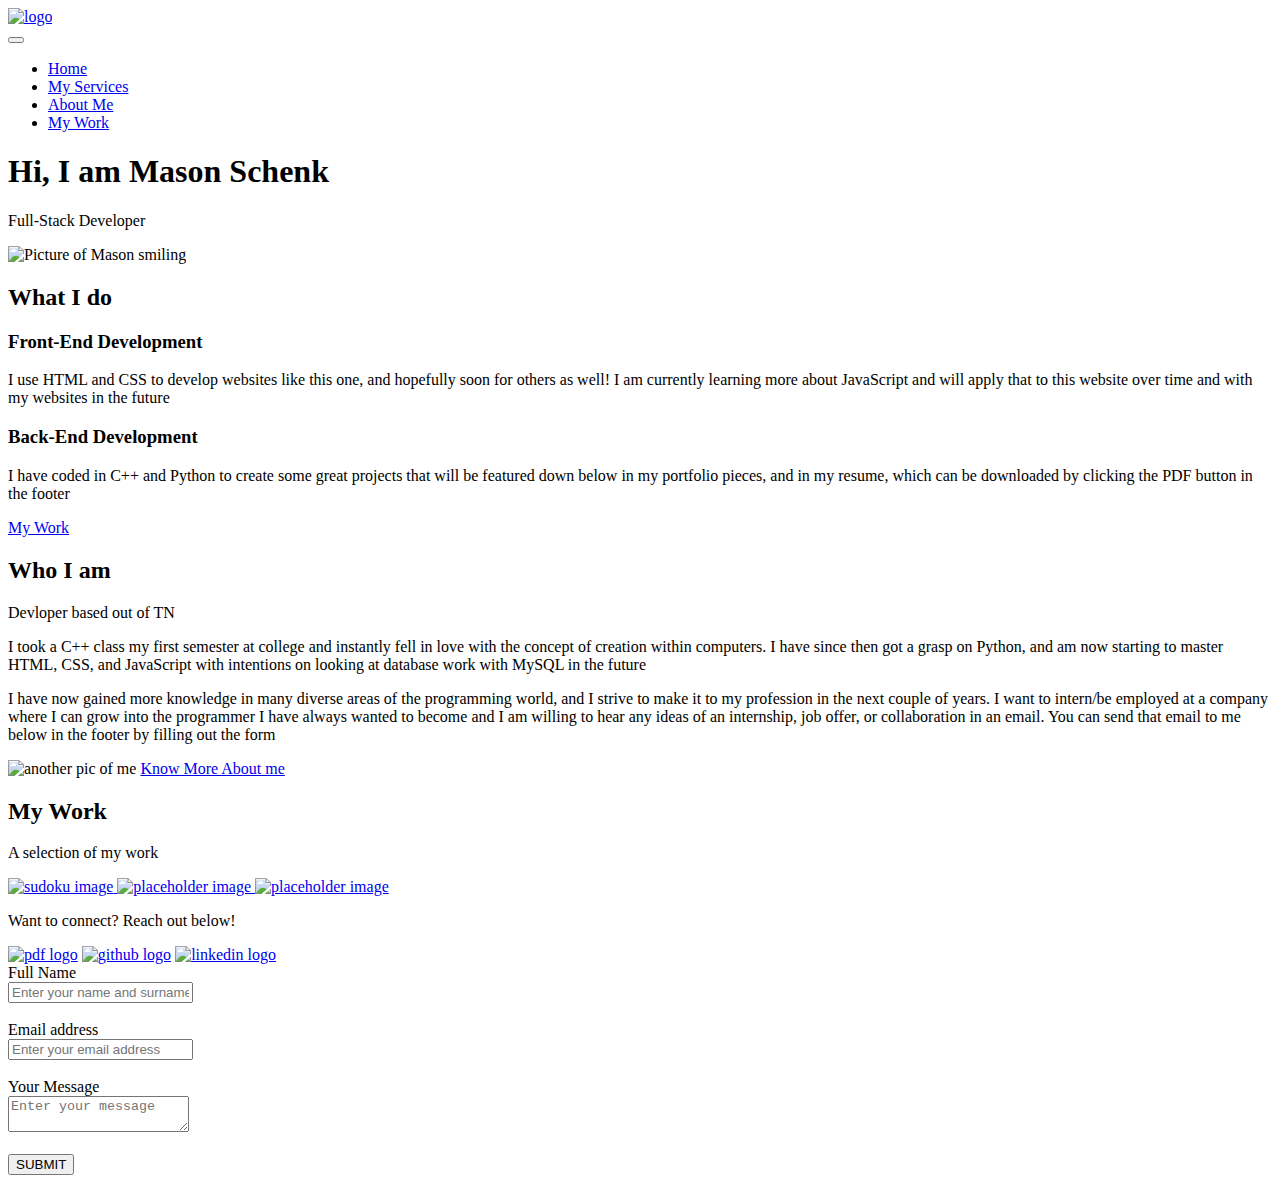
==== Portfolio Website Code/HTML/index.html @ 5f66fa0e "Add files via upload" ====
<!DOCTYPE html>
<html lang="en">
  <head>
    <meta charset="utf-8" />
    <meta name="viewport" content="width=device-width, initial-scale=1" />
    <title>Mason Schenk Portfolio Website</title>
    <link rel="stylesheet" href="style.css" />
    <link
      rel="stylesheet"
      href="https://cdnjs.cloudflare.com/ajax/libs/normalize/7.0.0/normalize.min.css"
    />
    <link
      rel="stylesheet"
      href="https://cdnjs.cloudflare.com/ajax/libs/font-awesome/5.11.2/css/all.css"
      integrity="sha256-46qynGAkLSFpVbEBog43gvNhfr0j+BmwXdxFgVK/Kvc="
      crossorigin="anonymous"
    />
  </head>
  <body>
    <header>
      <div class="logo">
        <a href="#home">
        <img
          src="https://cdn.glitch.me/77fae47e-de51-48c2-8476-e575c903b436%2Fmason.logo.png?v=1635451025044"
          alt="logo"
        />
        </a>
      </div>
      <button class="nav-toggle" aria-label="toggle navigation">
        <span class="hamburger"></span>
      </button>
      <nav class="nav">
        <ul class="nav__list">
          <li class="nav__item"><a href="#home" class="nav__link">Home</a></li>
          <li class="nav__item"><a href="#services" class="nav__link">My Services</a></li>
          <li class="nav__item"><a href="#about" class="nav__link">About Me</a></li>
          <li class="nav__item"><a href="#work" class="nav__link">My Work</a></li>
        </ul>
      </nav>
    </header>
    
    <!-- Intro -->
    <section class="intro" id="home">
      <h1 class="section__title section__title--intro">
        Hi, I am <strong class ="strong">Mason Schenk</strong>
      </h1>
      <p class="section__subtitle section__subtitle--intro">
        Full-Stack Developer
      </p>
      <img src="https://cdn.glitch.me/77fae47e-de51-48c2-8476-e575c903b436%2Fsolo_from_photoshoot_july_21_2021.JPEG?v=1635475927998" alt="Picture of Mason smiling" class="intro__img">
    </section>
    
    <!-- My services -->
    <section class="my-services" id="services">
      <h2 class="section__title section__title--services">
        What I do
      </h2>
      <div class="services">
        <div class="service">
          <h3>Front-End Development</h3>
            <p>
               I use HTML and CSS to develop websites like this one, and hopefully soon for others as well! I am currently learning more about JavaScript and will apply that to this website over time and with my websites in the future
            </p>
        </div>
        
        <div class="service">
          <h3>Back-End Development</h3>
            <p>
               I have coded in C++ and Python to create some great projects that will be featured down below in my portfolio pieces, and in my resume, which can be downloaded by clicking the PDF button in the footer
            </p>
        </div>
      </div>
      
      <a href="#work" class="btn">My Work</a>
    </section>
    
    
    <!-- About Me -->
    <section class="about-me" id="about">
      <h2 class="section__title section__title--about">Who I am</h2>
      <p class="section__subtitle section__subtitle--about">Devloper based out of TN</p>
      
      <div class="about-me__body">
        <p>I took a C++ class my first semester at college and instantly fell in love with the concept of creation within computers. I have since then got a grasp on Python, and am now starting to master HTML, CSS, and JavaScript with intentions on looking at database work with MySQL in the future</p>
        <p>I have now gained more knowledge in many diverse areas of the programming world, and I strive to make it to my profession in the next couple of years. I want to intern/be employed at a company where I can grow into the programmer I have always wanted to become and I am willing to hear any ideas of an internship, job offer, or collaboration in an email. You can send that email to me below in the footer by filling out the form</p>
      </div>
      
      <img src="https://cdn.glitch.me/77fae47e-de51-48c2-8476-e575c903b436%2FMason%20Solo%20long%20height.JPEG?v=1635558172491" alt="another pic of me" class="about__img">
      <a href="more-about-me.html" class="btn btn_know_more">Know More About me</a>
    </section>
    
    <!-- My Work -->
    <section class="my-work" id="work">
      <h2 class="section__title section__title--work">My Work</h2>
      <p class="section__subtitle section__subtitle--work">A selection of my work</p>
      
      <div class="portfolio">
        <!-- Portfolio item 01 -->
        <a href="portfolio-item-1.html" class="portfolio__item">
          <img src="https://cdn.glitch.me/77fae47e-de51-48c2-8476-e575c903b436%2FSudoku.jpg?v=1635990325946" alt="sudoku image" class="portfolio__img">
        </a>
        
         <!-- Portfolio item 02 -->
        <a href="#" class="portfolio__item">
          <img src="https://cdn.glitch.me/77fae47e-de51-48c2-8476-e575c903b436%2FComputer%20for%20All%20Portfolio.jpg?v=1635990453035" alt="placeholder image" class="portfolio__img">
        </a>
        
         <!-- Portfolio item 03 -->
        <a href="#" class="portfolio__item">
          <img src="https://cdn.glitch.me/77fae47e-de51-48c2-8476-e575c903b436%2FComputer%20for%20All%20Portfolio.jpg?v=1635990453035" alt="placeholder image" class="portfolio__img">
        </a>
      </div>
    </section>
    
    
    
    <!--footer -->
    
    <footer>
      <p>Want to connect? Reach out below!</p>
      <div class="social_list">
        <a class="social-list__link" href="https://cdn.glitch.me/77fae47e-de51-48c2-8476-e575c903b436%2FSoftware-Engineering-Resume.pdf?v=1635655808150" target="_blank"><img src="https://cdn.glitch.me/77fae47e-de51-48c2-8476-e575c903b436%2Ffile-pdf-solid.svg?v=1635619202590" alt="pdf logo" class ="social-list__icons"></a>
        <a class="social-list__link" href="https://github.com/mschenk7474" target="_blank"><img src="https://cdn.glitch.me/77fae47e-de51-48c2-8476-e575c903b436%2Fgithub-square-brands.svg?v=1635619508006" alt="github logo" class ="social-list__icons"></a>
        <a class="social-list__link" href="https://www.linkedin.com/in/masonschenk/" target="_blank"><img src="https://cdn.glitch.me/77fae47e-de51-48c2-8476-e575c903b436%2Flinkedin-brands.svg?v=1635619595819" alt="linkedin logo" class ="social-list__icons"></a>
      </div>
      <div class="email-submission">
       <form accept-charset="UTF-8" action="https://getform.io/f/6a794f6f-f901-47ad-b2d3-b04621cf185d" method="POST" enctype="multipart/form-data"  target="_blank" id="wpform">
        <div>
         <label>Full Name</label>
         <div>
            <input class="email-name" type="text" name="first_name" placeholder="Enter your name and surname" required="required">
         </div>
        </div>
        <br>
        <div>
         <label>Email address</label>
         <div>
            <input class="email-address" type="email" name="email" placeholder="Enter your email address" required="required">
         </div>
        </div>
        <br>
        <div>
         <label>Your Message</label>
         <div>
            <textarea class="email-message" name="message" placeholder="Enter your message" required="required"></textarea>
         </div>
        </div>
        <br>
        <button class="email-button" type="submit">SUBMIT</button>
     </form>
    </div>
    </footer>
    
    <script src="index.js"></script>
    
    
  </body>
</html>
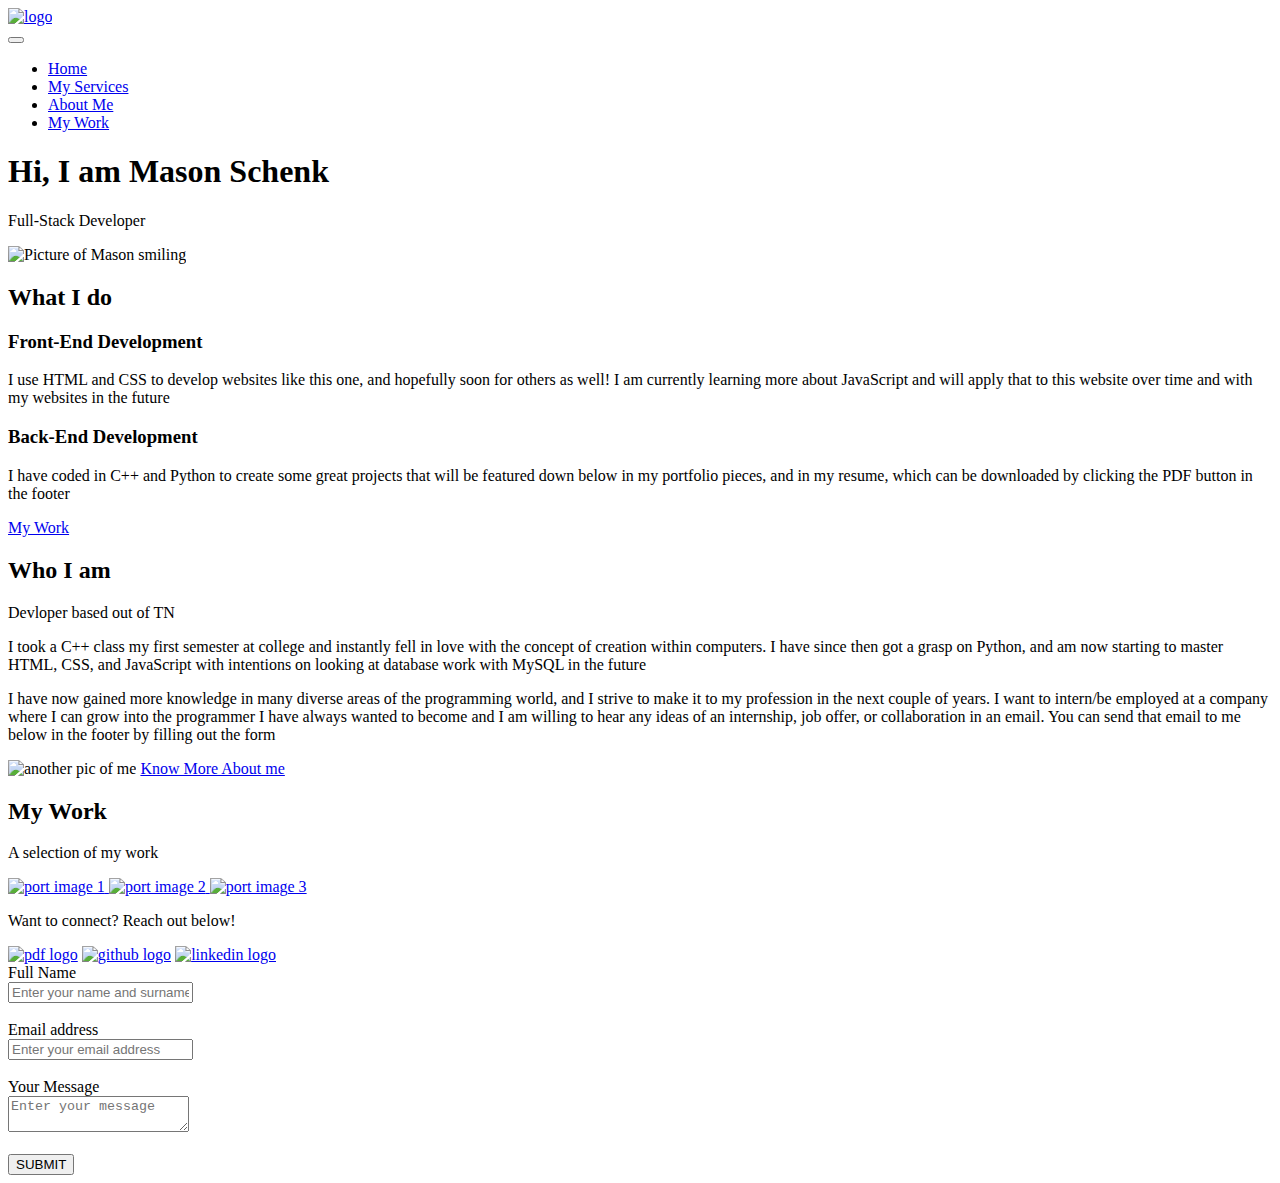
==== commit 36ba9107: "Portfolio item 2 with index updated" ====
--- a/Portfolio Website Code/HTML/index.html
+++ b/Portfolio Website Code/HTML/index.html
@@ -35,6 +35,7 @@
           <li class="nav__item"><a href="#services" class="nav__link">My Services</a></li>
           <li class="nav__item"><a href="#about" class="nav__link">About Me</a></li>
           <li class="nav__item"><a href="#work" class="nav__link">My Work</a></li>
+          <!--<li class="nav__item"><a href="site-plan.html" class="nav__link">Site Plan</a></li> -->
         </ul>
       </nav>
     </header>
@@ -62,6 +63,13 @@
                I use HTML and CSS to develop websites like this one, and hopefully soon for others as well! I am currently learning more about JavaScript and will apply that to this website over time and with my websites in the future
             </p>
         </div>
+        
+        <!-- <div class="service">
+          <h3> Filler #2</h3>
+            <p>
+              This is filler that you need to take out when you actually want people to see this.
+            </p>
+        </div> -->
         
         <div class="service">
           <h3>Back-End Development</h3>
@@ -97,17 +105,17 @@
       <div class="portfolio">
         <!-- Portfolio item 01 -->
         <a href="portfolio-item-1.html" class="portfolio__item">
-          <img src="https://cdn.glitch.me/77fae47e-de51-48c2-8476-e575c903b436%2FSudoku.jpg?v=1635990325946" alt="sudoku image" class="portfolio__img">
+          <img src="https://cdn.glitch.global/77fae47e-de51-48c2-8476-e575c903b436/port%20image%20%232.webp?v=1654635088761" alt="port image 1" class="portfolio__img">
         </a>
         
          <!-- Portfolio item 02 -->
-        <a href="#" class="portfolio__item">
-          <img src="https://cdn.glitch.me/77fae47e-de51-48c2-8476-e575c903b436%2FComputer%20for%20All%20Portfolio.jpg?v=1635990453035" alt="placeholder image" class="portfolio__img">
+        <a href="portfolio-item-2.html" class="portfolio__item">
+          <img src="https://cdn.glitch.global/77fae47e-de51-48c2-8476-e575c903b436/port%20image%201.webp?v=1654635096461" alt="port image 2" class="portfolio__img">
         </a>
         
          <!-- Portfolio item 03 -->
         <a href="#" class="portfolio__item">
-          <img src="https://cdn.glitch.me/77fae47e-de51-48c2-8476-e575c903b436%2FComputer%20for%20All%20Portfolio.jpg?v=1635990453035" alt="placeholder image" class="portfolio__img">
+          <img src="https://cdn.glitch.global/77fae47e-de51-48c2-8476-e575c903b436/port%20image%20%233.webp?v=1654635087503" alt="port image 3" class="portfolio__img">
         </a>
       </div>
     </section>
@@ -117,6 +125,7 @@
     <!--footer -->
     
     <footer>
+<!--       <a href="site-plan.html" class="btn btn_know_more">Site Plan</a> -->
       <p>Want to connect? Reach out below!</p>
       <div class="social_list">
         <a class="social-list__link" href="https://cdn.glitch.me/77fae47e-de51-48c2-8476-e575c903b436%2FSoftware-Engineering-Resume.pdf?v=1635655808150" target="_blank"><img src="https://cdn.glitch.me/77fae47e-de51-48c2-8476-e575c903b436%2Ffile-pdf-solid.svg?v=1635619202590" alt="pdf logo" class ="social-list__icons"></a>
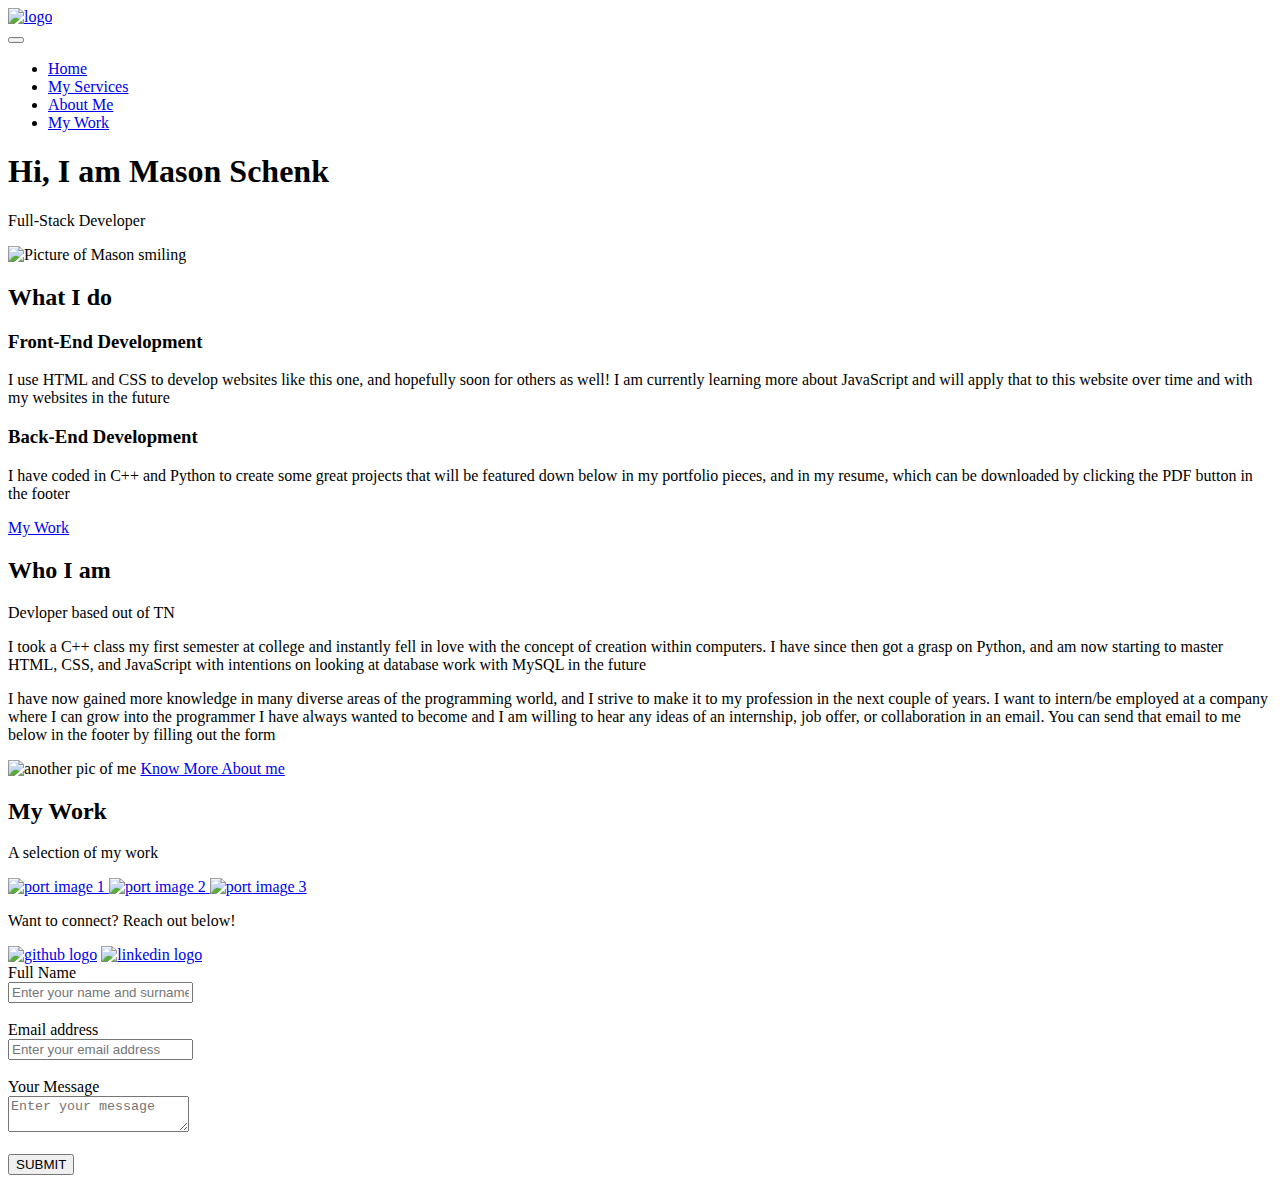
==== commit a575a952: "updated resume" ====
--- a/Portfolio Website Code/HTML/index.html
+++ b/Portfolio Website Code/HTML/index.html
@@ -35,7 +35,6 @@
           <li class="nav__item"><a href="#services" class="nav__link">My Services</a></li>
           <li class="nav__item"><a href="#about" class="nav__link">About Me</a></li>
           <li class="nav__item"><a href="#work" class="nav__link">My Work</a></li>
-          <!--<li class="nav__item"><a href="site-plan.html" class="nav__link">Site Plan</a></li> -->
         </ul>
       </nav>
     </header>
@@ -63,13 +62,6 @@
                I use HTML and CSS to develop websites like this one, and hopefully soon for others as well! I am currently learning more about JavaScript and will apply that to this website over time and with my websites in the future
             </p>
         </div>
-        
-        <!-- <div class="service">
-          <h3> Filler #2</h3>
-            <p>
-              This is filler that you need to take out when you actually want people to see this.
-            </p>
-        </div> -->
         
         <div class="service">
           <h3>Back-End Development</h3>
@@ -114,7 +106,7 @@
         </a>
         
          <!-- Portfolio item 03 -->
-        <a href="#" class="portfolio__item">
+        <a href="portfolio-item-3.html" class="portfolio__item">
           <img src="https://cdn.glitch.global/77fae47e-de51-48c2-8476-e575c903b436/port%20image%20%233.webp?v=1654635087503" alt="port image 3" class="portfolio__img">
         </a>
       </div>
@@ -122,13 +114,12 @@
     
     
     
-    <!--footer -->
+    <!-- Footer -->
     
     <footer>
-<!--       <a href="site-plan.html" class="btn btn_know_more">Site Plan</a> -->
       <p>Want to connect? Reach out below!</p>
       <div class="social_list">
-        <a class="social-list__link" href="https://cdn.glitch.me/77fae47e-de51-48c2-8476-e575c903b436%2FSoftware-Engineering-Resume.pdf?v=1635655808150" target="_blank"><img src="https://cdn.glitch.me/77fae47e-de51-48c2-8476-e575c903b436%2Ffile-pdf-solid.svg?v=1635619202590" alt="pdf logo" class ="social-list__icons"></a>
+        <a class="social-list__link" href="https://cdn.glitch.global/77fae47e-de51-48c2-8476-e575c903b436/Software%20Engineering%20Resume%206%208%202022.pdf?v=1654722031998" alt="pdf logo" class ="social-list__icons"></a>
         <a class="social-list__link" href="https://github.com/mschenk7474" target="_blank"><img src="https://cdn.glitch.me/77fae47e-de51-48c2-8476-e575c903b436%2Fgithub-square-brands.svg?v=1635619508006" alt="github logo" class ="social-list__icons"></a>
         <a class="social-list__link" href="https://www.linkedin.com/in/masonschenk/" target="_blank"><img src="https://cdn.glitch.me/77fae47e-de51-48c2-8476-e575c903b436%2Flinkedin-brands.svg?v=1635619595819" alt="linkedin logo" class ="social-list__icons"></a>
       </div>
